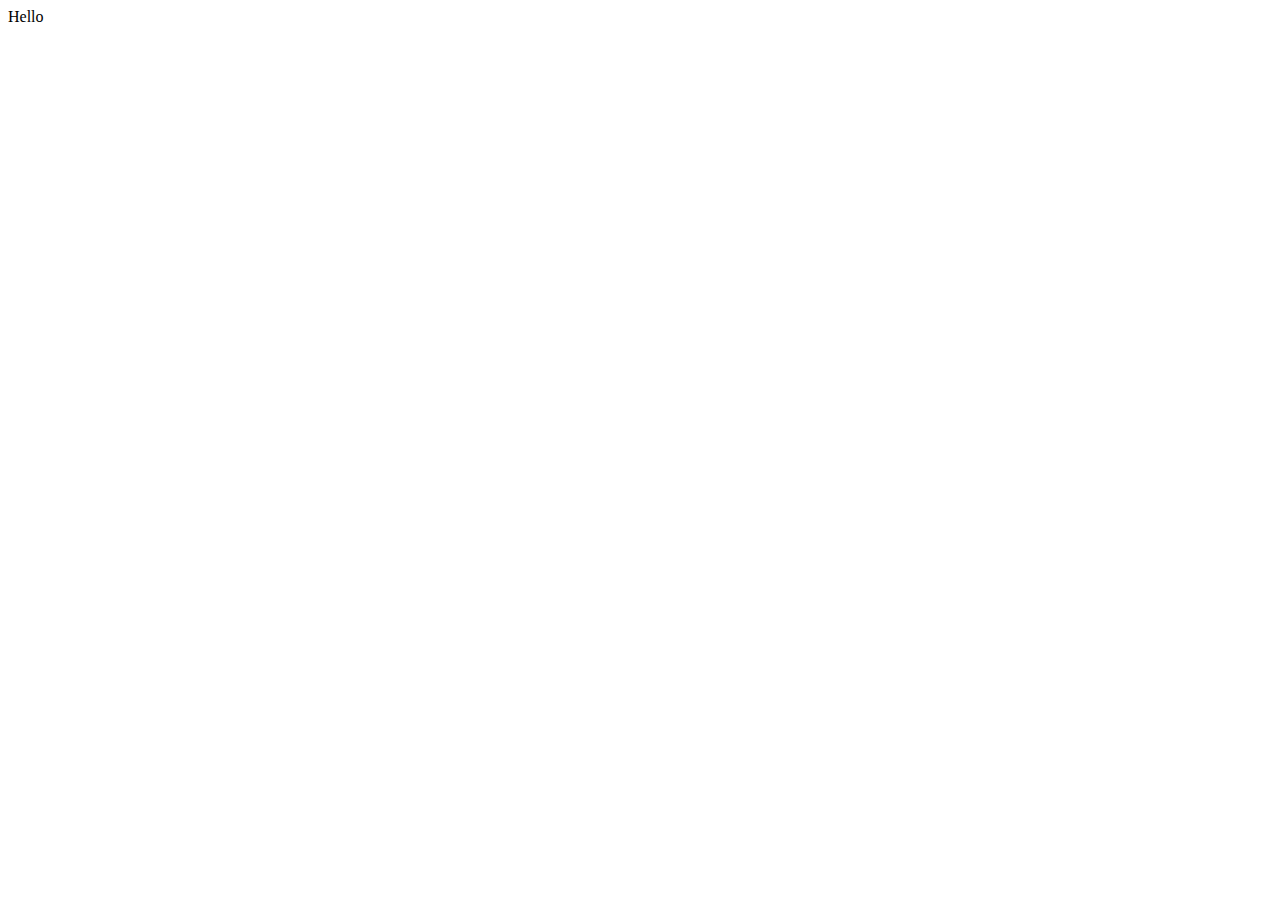
==== index.html @ 04e9fd12 "Playing with guardian api" ====
<!DOCTYPE html>
<html>
  <head>


  </head>
  <body>

    <div id = article>Hello</div>

    <script type="text/javascript">
        function loadArticle() {
            var xmlhttp = new XMLHttpRequest();

            xmlhttp.onreadystatechange = function() {
                if (xmlhttp.readyState == XMLHttpRequest.DONE ) {
                   if (xmlhttp.status == 200) {
                       document.getElementById("article").innerHTML = xmlhttp.responseText;
                   }
                   else if (xmlhttp.status == 400) {
                      alert('There was an error 400');
                   }
                   else {
                       alert('something else other than 200 was returned');
                   }
                }
            };

            xmlhttp.open("GET", "http://news-summary-api.herokuapp.com/guardian?apiRequestUrl=http://content.guardianapis.com/society/2017/apr/01/saturday-jobs-brexit-labour-shortage-young-people?show-fields=body", true);
            xmlhttp.send();
        }
        loadArticle()
    </script>

  </body>
</html>
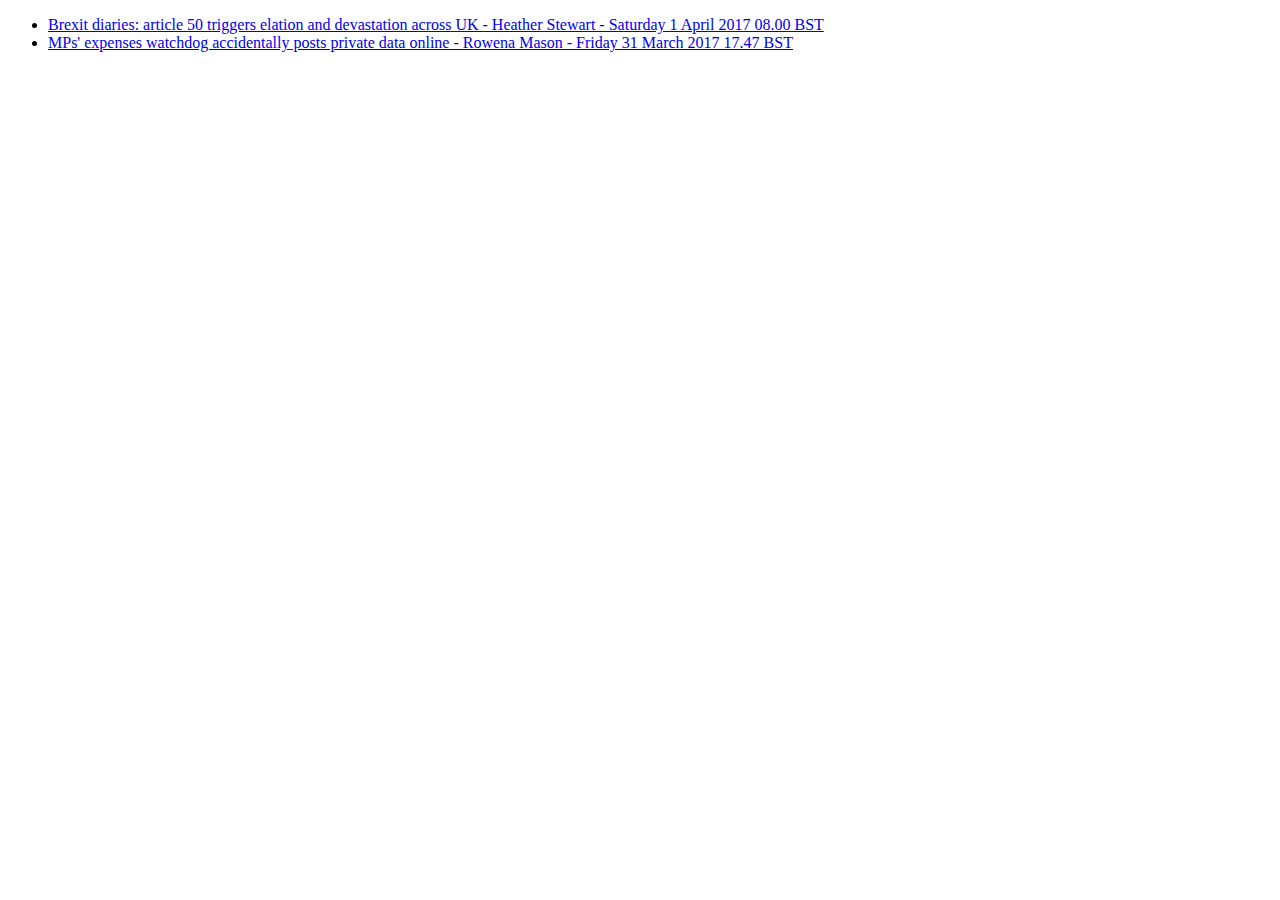
==== commit 444fbef6: "Headlines are displayed as links with author and date" ====
--- a/index.html
+++ b/index.html
@@ -6,31 +6,15 @@
   </head>
   <body>
 
-    <div id = article>Hello</div>
+    <div id = headlines>Hello</div>
 
-    <script type="text/javascript">
-        function loadArticle() {
-            var xmlhttp = new XMLHttpRequest();
 
-            xmlhttp.onreadystatechange = function() {
-                if (xmlhttp.readyState == XMLHttpRequest.DONE ) {
-                   if (xmlhttp.status == 200) {
-                       document.getElementById("article").innerHTML = xmlhttp.responseText;
-                   }
-                   else if (xmlhttp.status == 400) {
-                      alert('There was an error 400');
-                   }
-                   else {
-                       alert('something else other than 200 was returned');
-                   }
-                }
-            };
-
-            xmlhttp.open("GET", "http://news-summary-api.herokuapp.com/guardian?apiRequestUrl=http://content.guardianapis.com/society/2017/apr/01/saturday-jobs-brexit-labour-shortage-young-people?show-fields=body", true);
-            xmlhttp.send();
-        }
-        loadArticle()
-    </script>
+    <script src="./models/article.js"></script>
+    <script src="./models/list.js"></script>
+    <script src="listView.js"></script>
+    <script src="listController.js"></script>
+    <script src="index.js"></script>
+    <script src="api.js"></script>
 
   </body>
 </html>
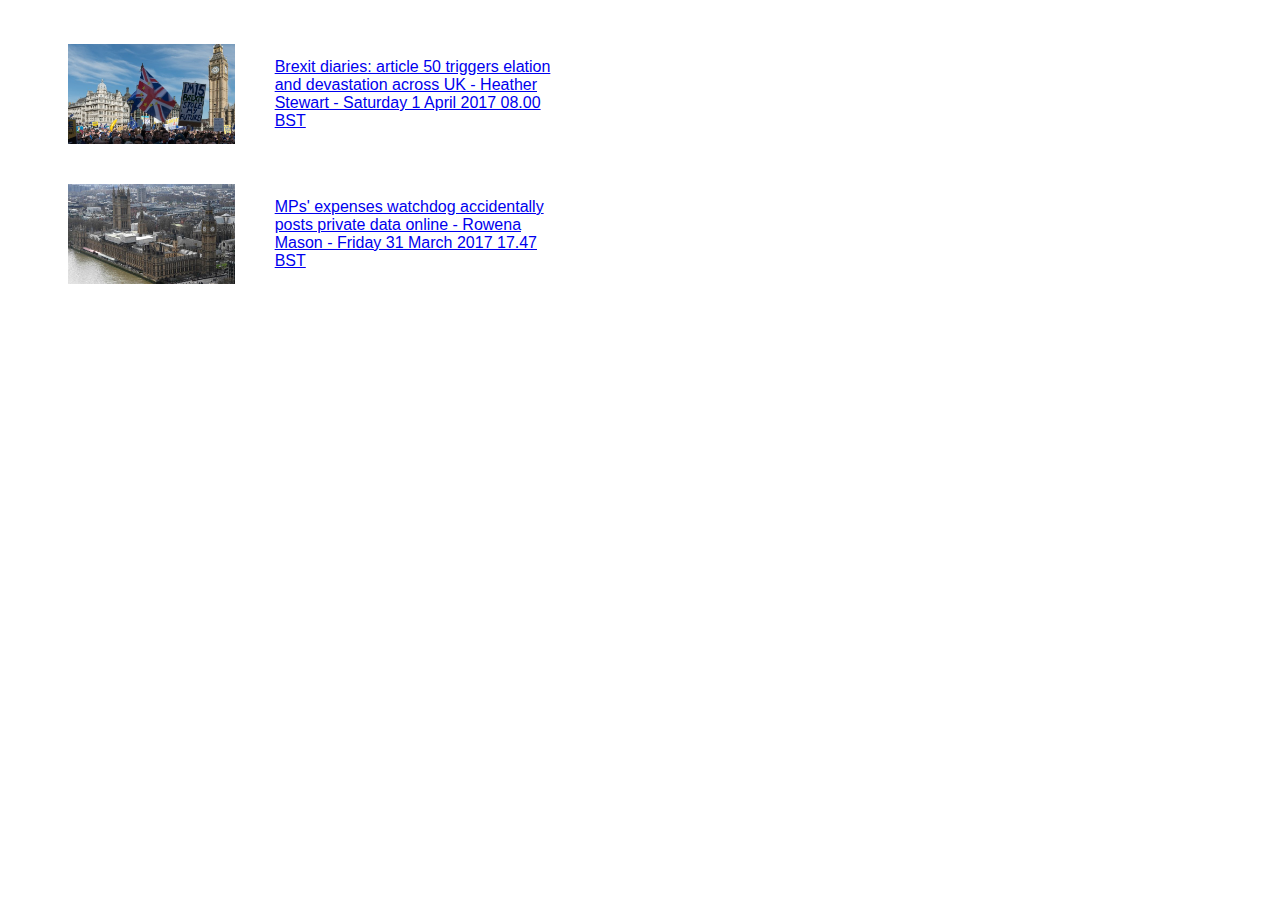
==== commit 55f4ed6a: "Add some basic styling and thumbnails" ====
--- a/index.html
+++ b/index.html
@@ -2,19 +2,20 @@
 <html>
   <head>
 
-
+    <link rel="stylesheet" type="text/css" href="/public/style.css">
   </head>
   <body>
 
     <div id = headlines>Hello</div>
+    <div id = article></div>
 
 
     <script src="./models/article.js"></script>
     <script src="./models/list.js"></script>
     <script src="listView.js"></script>
+    <script src="articleView.js"></script>
     <script src="listController.js"></script>
     <script src="index.js"></script>
-    <script src="api.js"></script>
 
   </body>
 </html>
--- a/public/style.css
+++ b/public/style.css
@@ -0,0 +1,37 @@
+body {
+  display: flex;
+  align-items: center;
+  font-family: Verdana, sans-serif;
+}
+
+
+ul {
+  list-style-type: none;
+}
+
+#headlines {
+  width: 50%;
+}
+
+#article {
+  width: 30%;
+}
+
+li {
+  display: flex;
+  align-items: center;
+}
+
+.list-img {
+  padding: 20px;
+  height:100px;
+}
+
+img {
+  height:100%;
+}
+
+.list-text {
+  width: 50%;
+  padding: 20px;
+}
